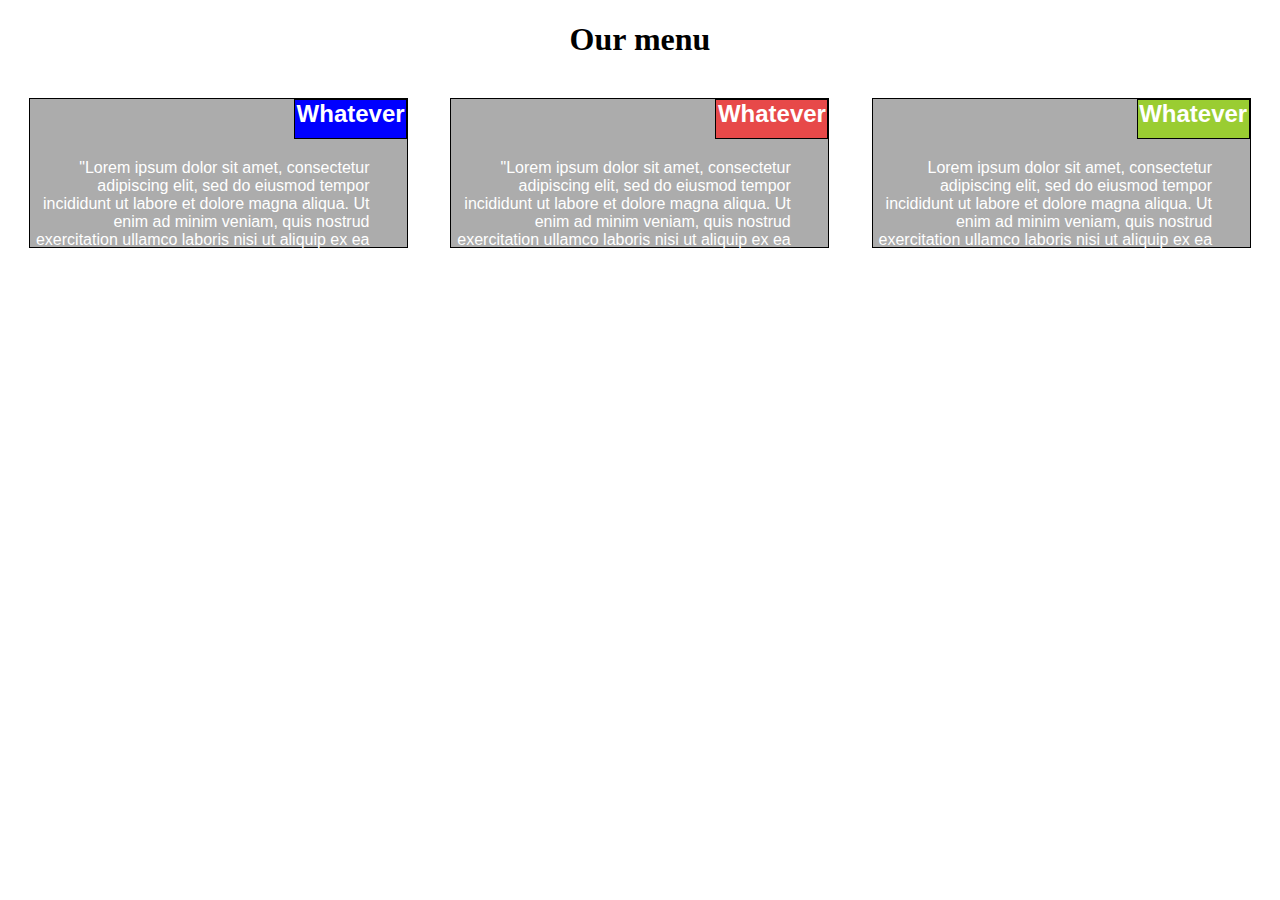
==== mod2_solution/index.html @ 8b6b3e7a "Create index.html" ====
<!DOCTYPE html>
<html>
<head>
<meta charset="utf-8">
<meta name="viewport" content="width=device-width, initial-scale=1">
<title>Responsive Layout</title>
<style>

/********** Base styles **********/
* {
  box-sizing: border-box;
}
h2 {
  border: 1px solid black;
  background-color: #e74949;
  width: 30%;
  height: 40px;
  margin-right: 0px;
  margin-left: auto;
  margin-top: 0px;
  font-family: Helvetica;
  color: white;
  text-align: center;
  
}






.container{
  border: 1px solid black;
  background-color: #acacac;
  width: 90%;
  height: 150px;
  margin-right: auto;
  margin-left: auto;
  font-family: Helvetica;
  color: white;
  text-align: right;
}

p {
  
  width: 90%;
  height: 150px;

}


/* Simple Responsive Framework. */
.row {
  width: 100%;
}


/********** browser view **********/
@media (min-width: 992px)  {
  .col-md-1, .col-md-2, .col-md-3, .col-md-4, .col-md-5, .col-md-6, .col-md-7, .col-md-8, .col-md-9, .col-md-10, .col-md-11, .col-md-12 {
    float: left;
    border: 1px solid green;
  }
  .col-md-1 {
    width: 8.33%;
  }
  .col-md-2 {
    width: 16.66%;
  }
  .col-md-3 {
    width: 25%;
  }
  .col-md-4 {
    width: 33.33%;
  }
  .col-md-5 {
    width: 41.66%;
  }
  .col-md-6 {
    width: 50%;
  }
  .col-md-7 {
    width: 58.33%;
  }
  .col-md-8 {
    width: 66.66%;
  }
  .col-md-9 {
    width: 74.99%;
  }
  .col-md-10 {
    width: 83.33%;
  }
  .col-md-11 {
    width: 91.66%;
  }
  .col-md-12 {
    width: 100%;
  }
}

/********** tablet view **********/
@media (min-width: 768px) and (max-width: 991px) {
  .col-sm-1, .col-sm-2, .col-sm-3, .col-sm-4, .col-sm-5, .col-sm-6, .col-sm-7, .col-sm-8, .col-sm-9, .col-sm-10, .col-sm-11, .col-sm-12 {
    float: left;
    border: 1px solid green;
  }
  .col-sm-1 {
    width: 8.33%;
  }
  .col-sm-2 {
    width: 16.66%;
  }
  .col-sm-3 {
    width: 25%;
  }
  .col-sm-4 {
    width: 33.33%;
  }
  .col-sm-5 {
    width: 41.66%;
  }
  .col-sm-6 {
    width: 50%;
  }
  .col-sm-7 {
    width: 58.33%;
  }
  .col-sm-8 {
    width: 66.66%;
  }
  .col-sm-9 {
    width: 74.99%;
  }
  .col-sm-10 {
    width: 83.33%;
  }
  .col-sm-11 {
    width: 91.66%;
  }
  .col-sm-12 {
    width: 100%;
    
  }
}
/********** mobile view **********/
@media (min-width: 0px) and (max-width: 767px) {
  .col-xs-1, .col-xs-2, .col-xs-3, .col-xs-4, .col-xs-5, .col-xs-6, .col-xs-7, .col-xs-8, .col-xs-9, .col-xs-10, .col-xs-11, .col-xs-12 {
    float: left;
    border: 1px solid green;
  }
  .col-xs-1 {
    width: 8.33%;
  }
  .col-xs-2 {
    width: 16.66%;
  }
  .col-xs-3 {
    width: 25%;
  }
  .col-xs-4 {
    width: 33.33%;
  }
  .col-xs-5 {
    width: 41.66%;
  }
  .col-xs-6 {
    width: 50%;
  }
  .col-xs-7 {
    width: 58.33%;
  }
  .col-xs-8 {
    width: 66.66%;
  }
  .col-xs-9 {
    width: 74.99%;
  }
  .col-xs-10 {
    width: 83.33%;
  }
  .col-xs-11 {
    width: 91.66%;
  }
  .col-xs-12 {
    width: 100%;
  }
}

</style>
</head>
<body>
<h1 style="text-align: center;">Our menu</h1>



 
  <div style="border: black;" class="col-md-4 col-sm-6 col-xs-12">
    <br>
    <div class="container">
      <h2 style="background-color: blue;">Whatever</h2>
      <p>"Lorem ipsum dolor sit amet, consectetur adipiscing elit, sed do eiusmod tempor incididunt ut labore et dolore magna aliqua. Ut enim ad minim veniam, quis nostrud exercitation ullamco laboris nisi ut aliquip ex ea</p>
    </div>
  </div> 

  <div style="border: black;" class="col-md-4 col-sm-6 col-xs-12">
    <br>
    <div class="container">
      <h2>Whatever</h2>
      <p>"Lorem ipsum dolor sit amet, consectetur adipiscing elit, sed do eiusmod tempor incididunt ut labore et dolore magna aliqua. Ut enim ad minim veniam, quis nostrud exercitation ullamco laboris nisi ut aliquip ex ea</p>
    </div>
  </div> 

  <div  style="border: black;" class="col-md-4 col-sm-12 col-xs-12">
    <br>
      <div class="container">
        <h2 style="background-color: yellowgreen;">Whatever</h2>
        <p>Lorem ipsum dolor sit amet, consectetur adipiscing elit, sed do eiusmod tempor incididunt ut labore et dolore magna aliqua. Ut enim ad minim veniam, quis nostrud exercitation ullamco laboris nisi ut aliquip ex ea commodo consequat. Duis aute irure dolor in reprehenderit in voluptate velit esse cillum dolore eu fugiat nulla pariatur. Excepteur sint occaecat cupidatat non proident, sunt in culpa qui officia deserunt mollit anim id est laborum.</p>
      </div>

    </div>
    
    





</body>
</html>
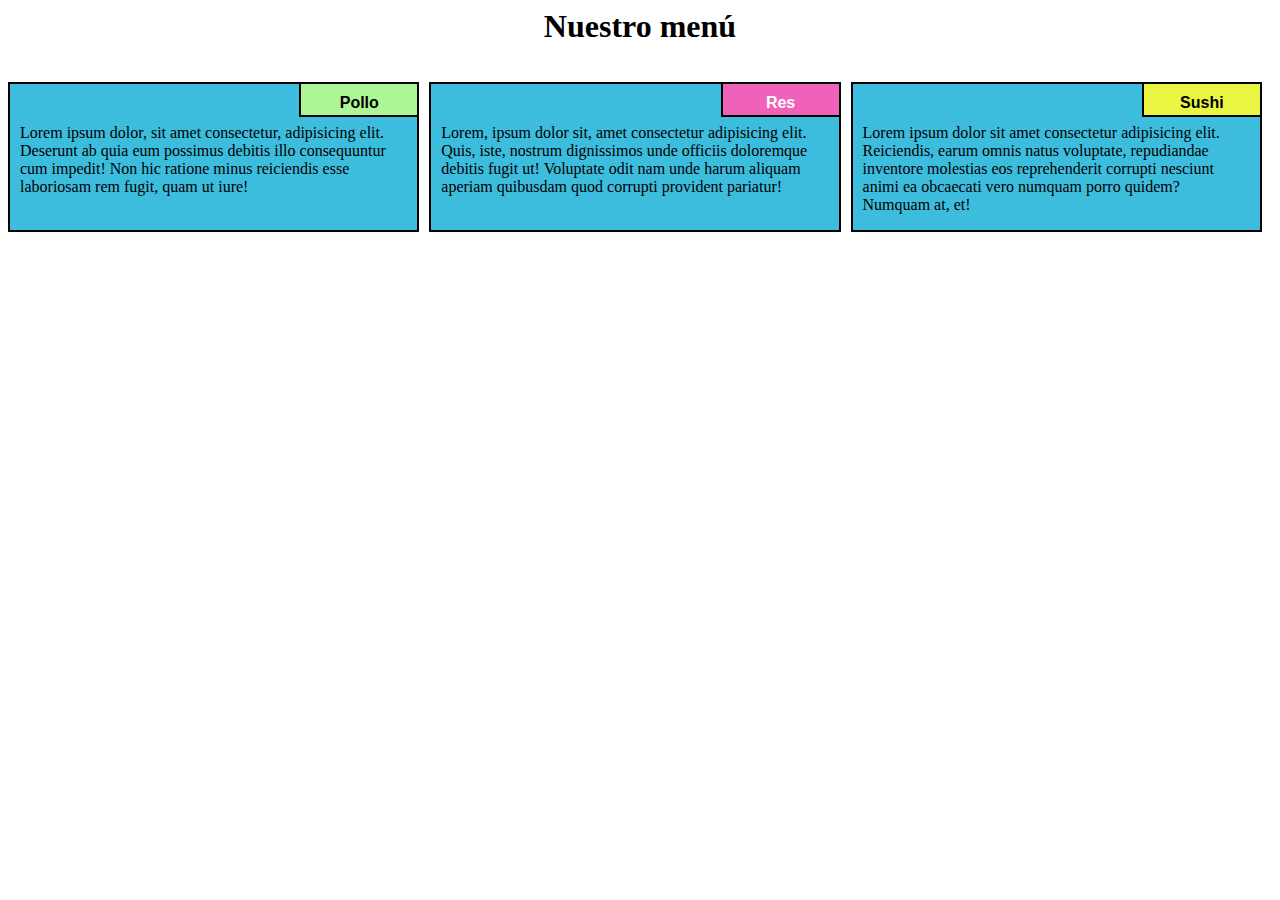
==== commit 603d9ef8: "#2" ====
--- a/mod2_solution/index.html
+++ b/mod2_solution/index.html
@@ -1,230 +1,38 @@
-<!DOCTYPE html>
-<html>
-<head>
-<meta charset="utf-8">
-<meta name="viewport" content="width=device-width, initial-scale=1">
-<title>Responsive Layout</title>
-<style>
 
-/********** Base styles **********/
-* {
-  box-sizing: border-box;
-}
-h2 {
-  border: 1px solid black;
-  background-color: #e74949;
-  width: 30%;
-  height: 40px;
-  margin-right: 0px;
-  margin-left: auto;
-  margin-top: 0px;
-  font-family: Helvetica;
-  color: white;
-  text-align: center;
+<html lang="en">
+  <head>
+    <meta charset="UTF-8">
+    <meta name="viewport" content="width=device-width, initial-scale=1.0">
+     <link rel="stylesheet" href="css/style.css">
+    <title>Responsive Layout</title>
   
-}
-
-
-
-
-
-
-.container{
-  border: 1px solid black;
-  background-color: #acacac;
-  width: 90%;
-  height: 150px;
-  margin-right: auto;
-  margin-left: auto;
-  font-family: Helvetica;
-  color: white;
-  text-align: right;
-}
-
-p {
   
-  width: 90%;
-  height: 150px;
-
-}
-
-
-/* Simple Responsive Framework. */
-.row {
-  width: 100%;
-}
-
-
-/********** browser view **********/
-@media (min-width: 992px)  {
-  .col-md-1, .col-md-2, .col-md-3, .col-md-4, .col-md-5, .col-md-6, .col-md-7, .col-md-8, .col-md-9, .col-md-10, .col-md-11, .col-md-12 {
-    float: left;
-    border: 1px solid green;
-  }
-  .col-md-1 {
-    width: 8.33%;
-  }
-  .col-md-2 {
-    width: 16.66%;
-  }
-  .col-md-3 {
-    width: 25%;
-  }
-  .col-md-4 {
-    width: 33.33%;
-  }
-  .col-md-5 {
-    width: 41.66%;
-  }
-  .col-md-6 {
-    width: 50%;
-  }
-  .col-md-7 {
-    width: 58.33%;
-  }
-  .col-md-8 {
-    width: 66.66%;
-  }
-  .col-md-9 {
-    width: 74.99%;
-  }
-  .col-md-10 {
-    width: 83.33%;
-  }
-  .col-md-11 {
-    width: 91.66%;
-  }
-  .col-md-12 {
-    width: 100%;
-  }
-}
-
-/********** tablet view **********/
-@media (min-width: 768px) and (max-width: 991px) {
-  .col-sm-1, .col-sm-2, .col-sm-3, .col-sm-4, .col-sm-5, .col-sm-6, .col-sm-7, .col-sm-8, .col-sm-9, .col-sm-10, .col-sm-11, .col-sm-12 {
-    float: left;
-    border: 1px solid green;
-  }
-  .col-sm-1 {
-    width: 8.33%;
-  }
-  .col-sm-2 {
-    width: 16.66%;
-  }
-  .col-sm-3 {
-    width: 25%;
-  }
-  .col-sm-4 {
-    width: 33.33%;
-  }
-  .col-sm-5 {
-    width: 41.66%;
-  }
-  .col-sm-6 {
-    width: 50%;
-  }
-  .col-sm-7 {
-    width: 58.33%;
-  }
-  .col-sm-8 {
-    width: 66.66%;
-  }
-  .col-sm-9 {
-    width: 74.99%;
-  }
-  .col-sm-10 {
-    width: 83.33%;
-  }
-  .col-sm-11 {
-    width: 91.66%;
-  }
-  .col-sm-12 {
-    width: 100%;
+  
+  </head>
+  <body>
+    <div class="row">
+    <h1>Nuestro menú</h1>
+    <div class="col-lg-4 col-md-6 col-sm-12" id="container">
+      <p>Lorem ipsum dolor, sit amet consectetur, adipisicing elit. Deserunt ab quia eum possimus debitis illo consequuntur cum impedit! Non hic ratione minus reiciendis esse laboriosam rem fugit, quam ut iure!</p>
+      <p id="p1">Pollo</p>
+  
+      </div>
+  
     
-  }
-}
-/********** mobile view **********/
-@media (min-width: 0px) and (max-width: 767px) {
-  .col-xs-1, .col-xs-2, .col-xs-3, .col-xs-4, .col-xs-5, .col-xs-6, .col-xs-7, .col-xs-8, .col-xs-9, .col-xs-10, .col-xs-11, .col-xs-12 {
-    float: left;
-    border: 1px solid green;
-  }
-  .col-xs-1 {
-    width: 8.33%;
-  }
-  .col-xs-2 {
-    width: 16.66%;
-  }
-  .col-xs-3 {
-    width: 25%;
-  }
-  .col-xs-4 {
-    width: 33.33%;
-  }
-  .col-xs-5 {
-    width: 41.66%;
-  }
-  .col-xs-6 {
-    width: 50%;
-  }
-  .col-xs-7 {
-    width: 58.33%;
-  }
-  .col-xs-8 {
-    width: 66.66%;
-  }
-  .col-xs-9 {
-    width: 74.99%;
-  }
-  .col-xs-10 {
-    width: 83.33%;
-  }
-  .col-xs-11 {
-    width: 91.66%;
-  }
-  .col-xs-12 {
-    width: 100%;
-  }
-}
-
-</style>
-</head>
-<body>
-<h1 style="text-align: center;">Our menu</h1>
-
-
-
- 
-  <div style="border: black;" class="col-md-4 col-sm-6 col-xs-12">
-    <br>
-    <div class="container">
-      <h2 style="background-color: blue;">Whatever</h2>
-      <p>"Lorem ipsum dolor sit amet, consectetur adipiscing elit, sed do eiusmod tempor incididunt ut labore et dolore magna aliqua. Ut enim ad minim veniam, quis nostrud exercitation ullamco laboris nisi ut aliquip ex ea</p>
+  
+    <div class="col-lg-4 col-md-6 col-sm-12" id="container"><p>Lorem, ipsum dolor sit, amet consectetur adipisicing elit. Quis, iste, nostrum dignissimos unde officiis doloremque debitis fugit ut! Voluptate odit nam unde harum aliquam aperiam quibusdam quod corrupti provident pariatur!</p>
+  
+      <p id="p2">Res</p>
+  
     </div>
-  </div> 
-
-  <div style="border: black;" class="col-md-4 col-sm-6 col-xs-12">
-    <br>
-    <div class="container">
-      <h2>Whatever</h2>
-      <p>"Lorem ipsum dolor sit amet, consectetur adipiscing elit, sed do eiusmod tempor incididunt ut labore et dolore magna aliqua. Ut enim ad minim veniam, quis nostrud exercitation ullamco laboris nisi ut aliquip ex ea</p>
+  
+    <div class="col-lg-4 col-md-12 col-sm-12" id="container"><p>Lorem ipsum dolor sit amet consectetur adipisicing elit. Reiciendis, earum omnis natus voluptate, repudiandae inventore molestias eos reprehenderit corrupti nesciunt animi ea obcaecati vero numquam porro quidem? Numquam at, et!</p>
+  
+      <p  id="p3">Sushi</p>
+  
     </div>
-  </div> 
-
-  <div  style="border: black;" class="col-md-4 col-sm-12 col-xs-12">
-    <br>
-      <div class="container">
-        <h2 style="background-color: yellowgreen;">Whatever</h2>
-        <p>Lorem ipsum dolor sit amet, consectetur adipiscing elit, sed do eiusmod tempor incididunt ut labore et dolore magna aliqua. Ut enim ad minim veniam, quis nostrud exercitation ullamco laboris nisi ut aliquip ex ea commodo consequat. Duis aute irure dolor in reprehenderit in voluptate velit esse cillum dolore eu fugiat nulla pariatur. Excepteur sint occaecat cupidatat non proident, sunt in culpa qui officia deserunt mollit anim id est laborum.</p>
-      </div>
-
-    </div>
-    
-    
-
-
-
-
-
-</body>
-</html>
+  
+    </div>	
+  
+  </body>
+  </html>--- a/mod2_solution/css/style.css
+++ b/mod2_solution/css/style.css
@@ -0,0 +1,206 @@
+*{
+    box-sizing: border-box;
+  }
+  
+  h1{
+    text-align: center;
+  }
+  
+  p {
+    background-color: #3dbddd;
+    border: 2px solid black;
+    height: 150px;
+    margin-right: 10px;
+    padding: 40px 10px 5px 10px;
+    overflow: hidden;
+  }
+  
+  
+  #container {
+    position: relative;
+    
+  }
+  
+  #p1 {
+    background-color: #adf697;
+    position: absolute;
+    top: 0;
+    right: 0;
+    font-weight: bold;
+    height: 35px;
+    width: 120px;
+    padding: 10px;
+    text-align: center;
+    font-family: Arial, Helvetica, sans-serif;
+  
+  }
+  #p2 {
+    background-color:#f061b9 ;
+    color: white;
+    position: absolute;
+    top: 0;
+    right: 0;
+    font-weight: bold;
+    height: 35px;
+    width: 120px;
+    padding: 10px;
+    text-align: center;
+    font-family: Arial, Helvetica, sans-serif;
+  
+  }
+  #p3 {
+   background-color: #e9f542;
+    position: absolute;
+    top: 0;
+    right: 0;
+    font-weight: bold;
+    height: 35px;
+    width: 120px;
+    padding: 10px;
+    text-align: center;
+    font-family: Arial, Helvetica, sans-serif;
+  
+  }
+  
+  
+  .row {
+    width: 100%;
+  
+  }
+  
+  
+  /********** browser view **********/
+  @media (min-width: 992px) {
+    .col-lg-1, .col-lg-2, .col-lg-3, .col-lg-4, .col-lg-5, .col-lg-6, .col-lg-7, .col-lg-8, .col-lg-9, .col-lg-10, .col-lg-11, .col-lg-12 {
+      float: left;
+    }
+    .col-lg-1 {
+      width: 8.33%;
+    }
+    .col-lg-2 {
+      width: 16.66%;
+    }
+    .col-lg-3 {
+      width: 25%;
+    }
+    .col-lg-4 {
+      width: 33.33%;
+    
+    }
+    .col-lg-5 {
+      width: 41.66%;
+    }
+    .col-lg-6 {
+      width: 50%;
+    }
+    .col-lg-7 {
+      width: 58.33%;
+    }
+    .col-lg-8 {
+      width: 66.66%;
+    }
+    .col-lg-9 {
+      width: 74.99%;
+    }
+    .col-lg-10 {
+      width: 83.33%;
+    }
+    .col-lg-11 {
+      width: 91.66%;
+    }
+    .col-lg-12 {
+      width: 100%;
+    }
+  
+    
+  }
+  
+  /**********  Tablet view**********/
+  @media (min-width: 768px) and (max-width: 991px) {
+    .col-md-1, .col-md-2, .col-md-3, .col-md-4, .col-md-5, .col-md-6, .col-md-7, .col-md-8, .col-md-9, .col-md-10, .col-md-11, .col-md-12 {
+      float: left;
+     
+    }
+    .col-md-1 {
+      width: 8.33%;
+    }
+    .col-md-2 {
+      width: 16.66%;
+    }
+    .col-md-3 {
+      width: 25%;
+    }
+    .col-md-4 {
+      width: 33.33%;
+    }
+    .col-md-5 {
+      width: 41.66%;
+    }
+    .col-md-6 {
+      width: 50%;
+    }
+    .col-md-7 {
+      width: 58.33%;
+    }
+    .col-md-8 {
+      width: 66.66%;
+    }
+    .col-md-9 {
+      width: 74.99%;
+    }
+    .col-md-10 {
+      width: 83.33%;
+    }
+    .col-md-11 {
+      width: 91.66%;
+    }
+    .col-md-12 {
+      width: 100%;
+    }
+  }
+  
+  /********** Mobile view**********/
+  @media (max-width: 767px) {
+    .col-sm-1, .col-sm-2, .col-sm-3, .col-sm-4, .col-sm-5, .col-sm-6, .col-sm-7, .col-sm-8, .col-sm-9, .col-sm-10, .col-sm-11, .col-sm-12 {
+      float: left;
+    }
+    .col-sm-1 {
+      width: 8.33%;
+    }
+    .col-sm-2 {
+      width: 16.66%;
+    }
+    .col-sm-3 {
+      width: 25%;
+    }
+    .col-sm-4 {
+      width: 33.33%;
+    
+    }
+    .col-sm-5 {
+      width: 41.66%;
+    }
+    .col-sm-6 {
+      width: 50%;
+    }
+    .col-sm-7 {
+      width: 58.33%;
+    }
+    .col-sm-8 {
+      width: 66.66%;
+    }
+    .col-sm-9 {
+      width: 74.99%;
+    }
+    .col-sm-10 {
+      width: 83.33%;
+    }
+    .col-sm-11 {
+      width: 91.66%;
+    }
+    .col-sm-12 {
+      width: 100%;
+    }
+  
+    
+  }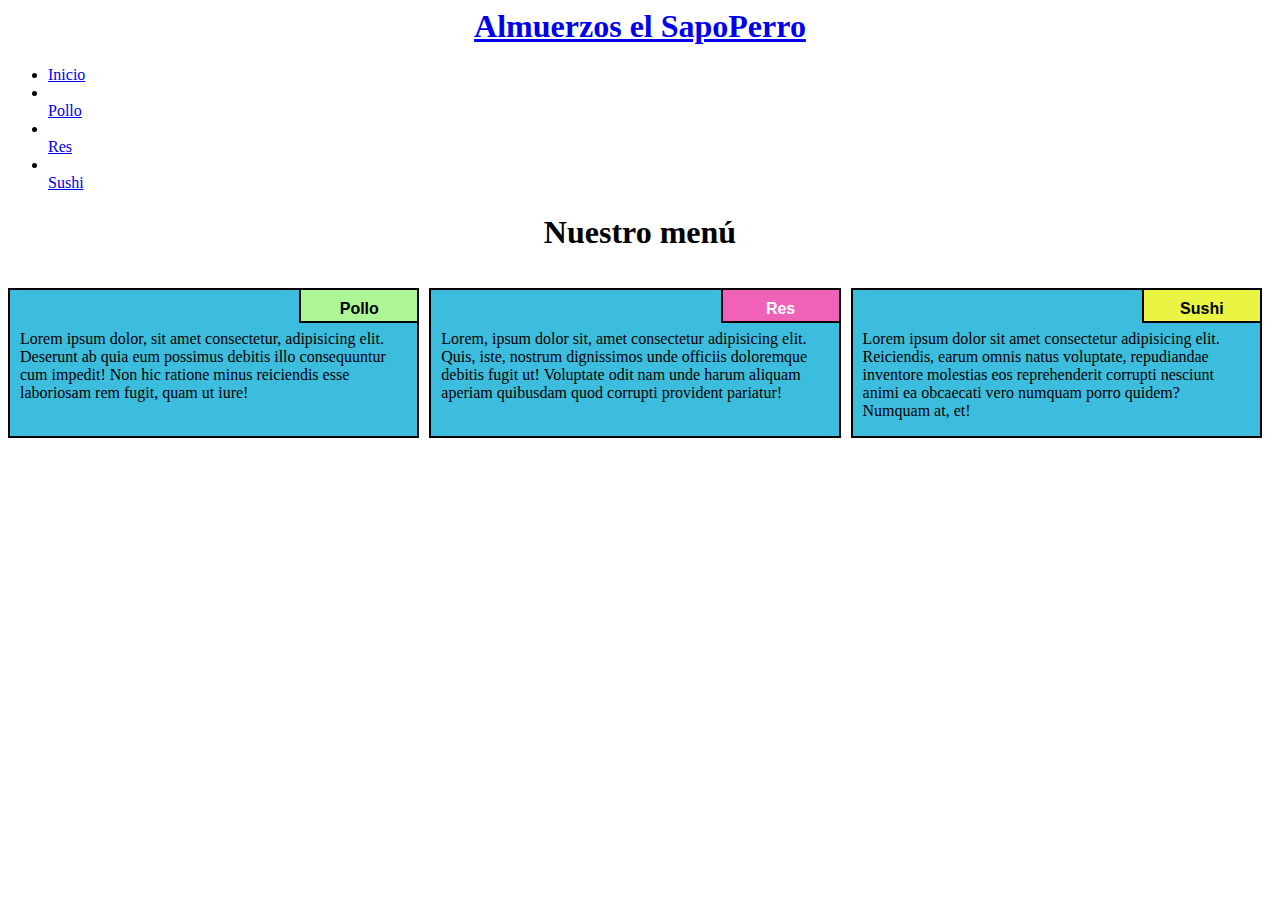
==== commit 4c8d4313: "1" ====
--- a/mod2_solution/index.html
+++ b/mod2_solution/index.html
@@ -10,6 +10,43 @@
   
   </head>
   <body>
+    <header>
+      <nav id="header-nav" class="navbar navbar-default">
+        <div class="container">
+          <div class="navbar-header">
+            <a href="index.html" class="pull-left visible-md visible-lg">
+              <div id="logo-img"></div>
+            </a>
+  
+            <div class="navbar-brand">
+              <a href="index.html"><h1>Almuerzos el SapoPerro</h1></a>
+            </div>
+          </div>
+          
+          <div id="collapsable-nav" class="collapse navbar-collapse">
+             <ul id="nav-list" class="nav navbar-nav navbar-right">
+              <li class="visible-xs active">
+                <a href="index.html">
+                  <span class="glyphicon glyphicon-home"></span> Inicio</a>
+              </li>
+              <li>
+                <a href="menu-categories.html">
+                  <span class="glyphicon glyphicon-cutlery"></span><br class="hidden-xs"> Pollo</a>
+              </li>
+              <li>
+                <a href="#">
+                  <span class="glyphicon glyphicon-info-sign"></span><br class="hidden-xs"> Res</a>
+              </li>
+              <li>
+                <a href="#">
+                  <span class="glyphicon glyphicon-certificate"></span><br class="hidden-xs"> Sushi</a>
+              </li>
+              
+            </ul><!-- #nav-list -->
+          </div><!-- .collapse .navbar-collapse -->
+        </div><!-- .container -->
+      </nav><!-- #header-nav -->
+    </header>
     <div class="row">
     <h1>Nuestro menú</h1>
     <div class="col-lg-4 col-md-6 col-sm-12" id="container">
